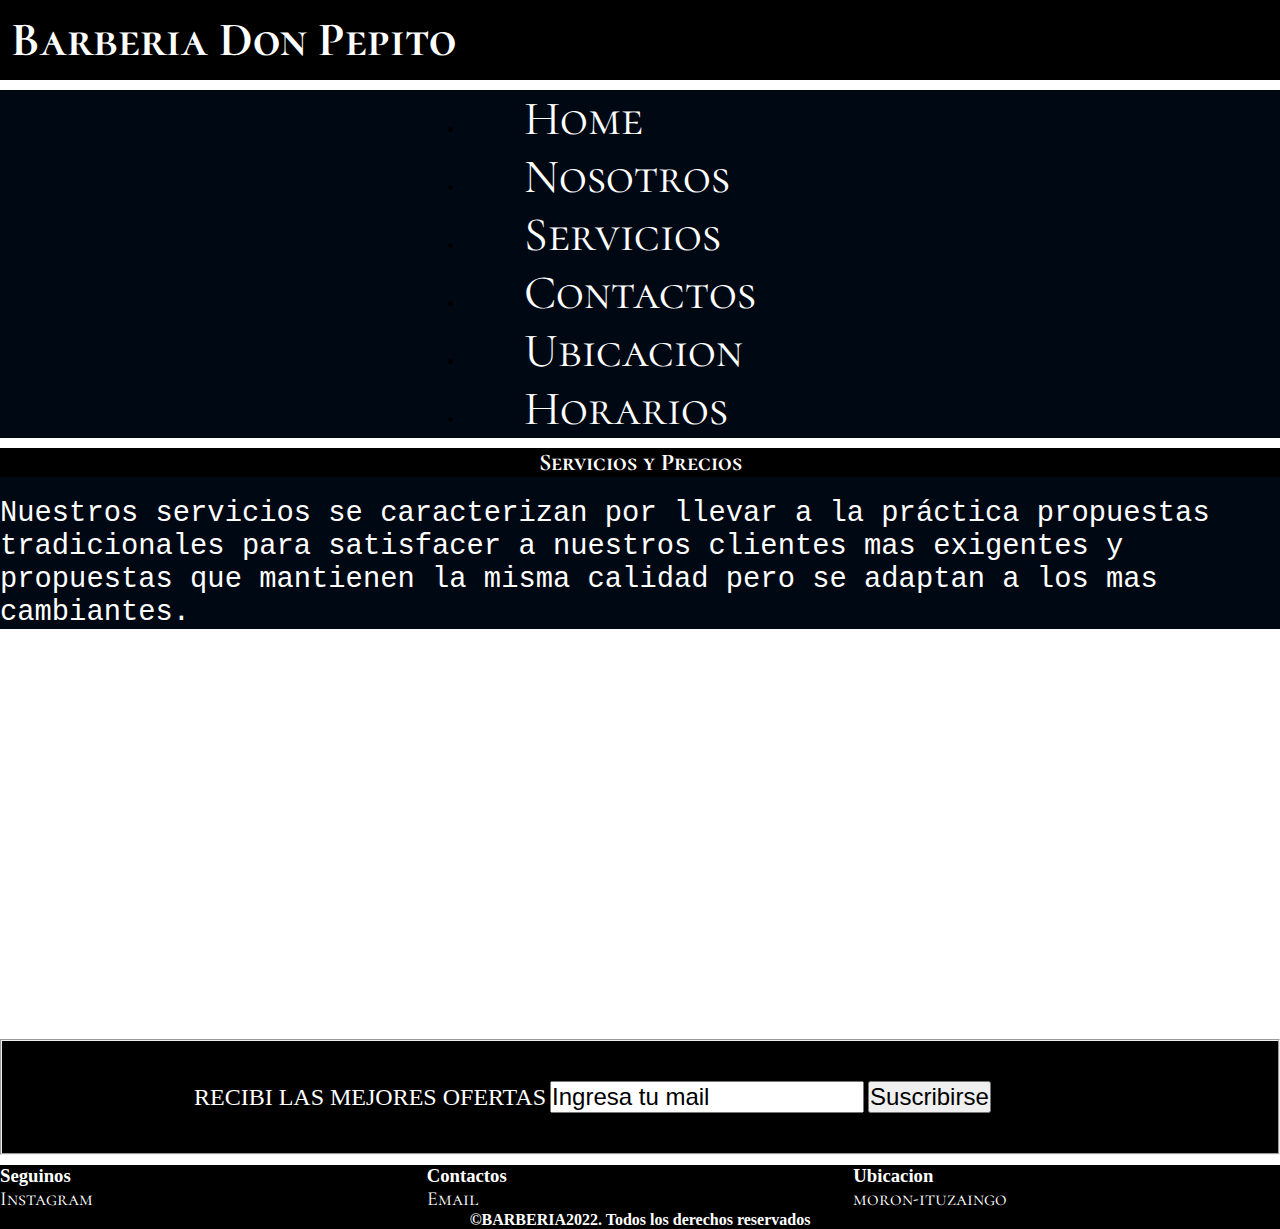
==== index.html @ e095fce4 "html y css" ====
<!DOCTYPE html>
<html lang="en">
<head>
    <meta charset="UTF-8">
    <meta http-equiv="X-UA-Compatible" content="IE=edge">
    <meta name="viewport" content="width=device-width, initial-scale=1.0">
    <link rel="stylesheet" href="./css/style.css">
    <title>barberia</title>
    <link rel="preconnect" href="https://fonts.googleapis.com">
    <link rel="preconnect" href="https://fonts.gstatic.com" crossorigin>
    <link href="https://fonts.googleapis.com/css2?family=Cormorant+SC:wght@300&display=swap" rel="stylesheet">
</head>
<body>
    <div class="padreGrid">
    <header>
        <h1>Barberia Don Pepito</h1>
    </header> 

    <nav>
        <ul>
            <li><a href="index.html">Home</a></li>
            <li><a href="./paginas/sobrenostros.html">Nosotros</a></li>
            <li><a href="./paginas/servicios.html">Servicios</a></li>
            <li><a href="./paginas/contactos.html">Contactos</a></li>
            <li><a href="./paginas/ubicacion.html">Ubicacion</a></li>
            <li><a href="./paginas/horarios.html">Horarios</a></li>
        </ul>
    </nav>

    <div class="horarios">
        <h2>Servicios y Precios</h2>

        <p class="servicios">Nuestros servicios se caracterizan por llevar a la práctica propuestas tradicionales para satisfacer a nuestros clientes mas exigentes y propuestas que mantienen la misma calidad pero se adaptan a los mas cambiantes.</p>

        
        <p>Corte .................................$CONSULTAR<p>
        <p>Corte de niño..........................$CONSULTAR</p>
        <p>Afeitado...............................$CONSULTAR</p>
        <p>Afeitado moderno.......................$CONSULTAR</p>
        <p>Recorte barba..........................$CONSULTAR</p>
        <p>Diseño Simple..........................$CONSULTAR</p>
        <p>Full diseño............................$CONSULTAR</p>
        <p>hair tatto.............................$CONSULTAR</p>
        <p>Black Mask.............................$CONSULTAR</p>
        <p>Corte + Hair Tattoo....................$CONSULTAR</p>
        </div>
        <form>
                <fieldset>
                    <label for="">RECIBI LAS MEJORES OFERTAS</label>
                    <input type="email" value="Ingresa tu mail">
                    <input type="submit" value="Suscribirse" class="boton">
                </fieldset>
        </form>

        <footer>

            <div class="seguinos">
                <h3>Seguinos</h3>
                <i class="fa-brands fa-instagram"></i>
                <a href="https://www.youtube.com/watch?v=UnkHtN3uj8A&list=RDUnkHtN3uj8A&start_radio=1&ab_channel=NolbertoAlkala-Topic">Instagram</a>
            </div>
    
            <div class="contactos">
                <h3>Contactos</h3>
                <a href="https://plataforma.coderhouse.com/cursos/41200/desarrollo-web-online">Email</a>
            </div>
    
            <div class="ubicacion">
                <h3>Ubicacion</h3>
                <a href="ubicacion">moron-ituzaingo</a>
                
            </div>
    
            <h4>©BARBERIA2022. Todos los derechos reservados</h4>
        </footer>
        </div>

</div>
</body>
</html>
---- css/style.css ----
*{
    margin: 0;
    padding: 0;
}

/* grid */

.padreGrid{
    display: grid;
    grid-template-columns: repeat(1,1fr);
    grid-template-areas: 
    "header"
    "nav"
    "main"
    "form"
    "footer";
    grid-gap: 10px;
}
header{
    grid-area: header;
}
main{
    grid-area: main;
}
nav{
    grid-area:nav ;
}
footer{
    grid-area: footer;
}
form{
    grid-area: form;
}
/* nav */
nav {
    display: flex;
    background-color: #000814;
    justify-content: center ;
}

nav a{
    padding-left: 60px;
    padding-right: 60px;
    color: white;
    font-size: 3em;
    text-decoration: none;
    font-family: 'Cormorant SC', serif;
    
}

a:hover{
    font-family:'Cormorant SC', serif ;
    color: yellow;


}

/* letras */
h1{
    padding: 10px;
    background-color: black;
    font-size: 3em;
    color: white;
    font-family: 'Cormorant SC', serif;
    border: 1px solid black;
}

h2{
    background-color: black;
    color: white;
    font-size: 1.5em;
    font-family: 'Cormorant SC', serif;
    text-align: center;
}
p{
    font-weight: bold;
    padding-top: 20px;
    text-align: center;
    font-family: 'Courier New', Courier, monospace;
    color: white;
    font-size: 1em;
}

.servicios{
    text-align: left;
    font-weight: 100;
    background-color: #000814;
    font-size: 1.8em;
    color: white;
}

/* imagen */
.horarios{
    background-image:url(../imagenes/fotoinicio.jpg);
    background-size: cover;
    background-repeat: no-repeat;
    background-position: center;
}
/* footer */
footer{
    display: grid;
    grid-template-columns: repeat(3,1fr);
    grid-template-areas: 
    "seguinos contactos ubicacion"
    "footer footer footer";
    background-color: black;
}

.seguinos{
    grid-area: seguinos;
    border: 0px solid #705d56;
}

.contactos{
    grid-area: contactos;
    border: 0px solid #705d56;
}

.ubicacion{
    grid-area: ubicacion;
    border:0px solid #705d56;
}
a{
    color: white;
    font-size: 20px;
    text-decoration: none;
    font-family: 'Cormorant SC', serif;
}

h4{
    grid-area: footer;
    color: white;
    text-align: center;
    
}
/* formulario */
fieldset{
    padding: 40px;
    padding-left: 20px;
    background-color: black;
    padding-left:15%;
}

label{
    font-size: 1.5em;
    color: white;
}

input{
    font-size: 1.5em;
}

h3{
    color: white;
}

/* REDES SOCIALES */

.redesSociales{
    padding-left: 10%;
    background-color: #705d56;
}

img:hover{
    width: 20%;
}

img{
    width: 23%;
    padding-left: 10px;
}

@media screen and (max-width:1024px) {

    h1{
        text-align: center;
    }

    nav, ul, li, a{
        font-size: 0.9em;
    }

    .servicios{
        text-align: center;
        background-color: #000814;
        font-size: 1.4em;
        color: white;
    }

    fieldset{
        padding: 6px;
        padding-left: 10px;
        background-color: black;
    }
    
    label{
        font-size: 1em;
        color: white;
    }
    
    input{
        font-size: 1em;
    }

}

@media screen and (max-width:546px) {

    fieldset{
        padding: 2px;
        padding-left: 3px;
        background-color: black;
    }
    
    label{
        font-size: 1em;
        color: white;
    }
    
    input{
        font-size: 0.7em;
    }
}
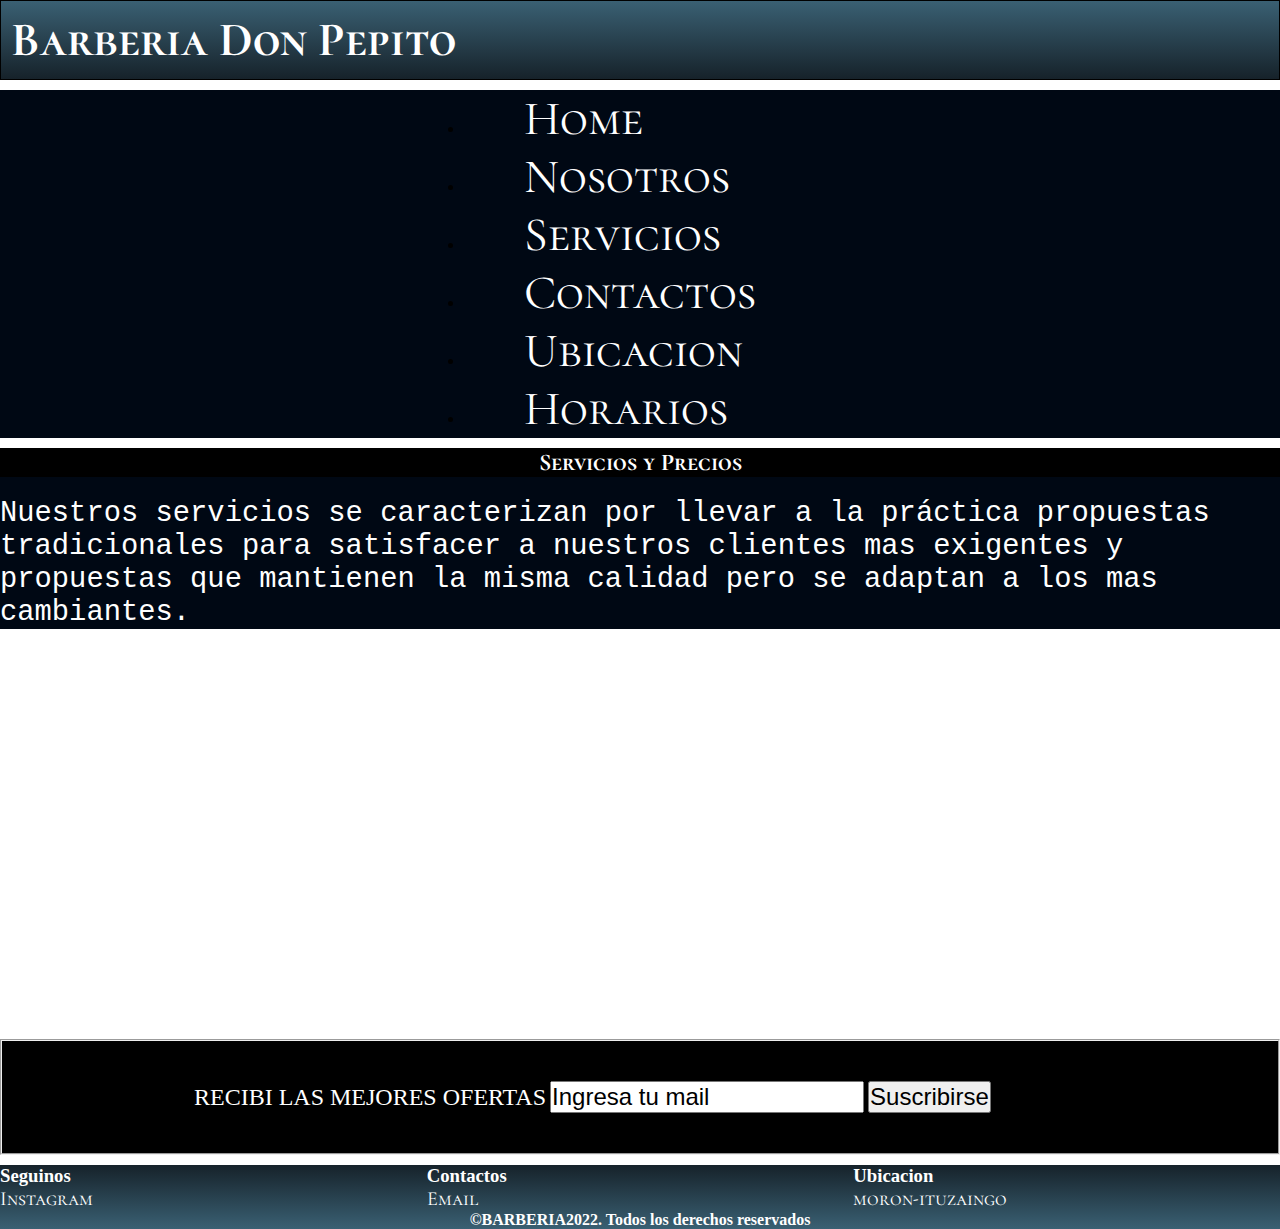
==== commit 7140c6eb: "agrege animaciones" ====
--- a/index.html
+++ b/index.html
@@ -9,8 +9,13 @@
     <link rel="preconnect" href="https://fonts.googleapis.com">
     <link rel="preconnect" href="https://fonts.gstatic.com" crossorigin>
     <link href="https://fonts.googleapis.com/css2?family=Cormorant+SC:wght@300&display=swap" rel="stylesheet">
+    <!-- animacion -->
+    <link
+    rel="stylesheet"
+    href="https://cdnjs.cloudflare.com/ajax/libs/animate.css/4.1.1/animate.min.css"
+    />
 </head>
-<body>
+<body class="animate__animated animate__fadeInDown">
     <div class="padreGrid">
     <header>
         <h1>Barberia Don Pepito</h1>
--- a/css/style.css
+++ b/css/style.css
@@ -58,7 +58,7 @@
 /* letras */
 h1{
     padding: 10px;
-    background-color: black;
+    background: linear-gradient(to top,#16222A,#3A6073);
     font-size: 3em;
     color: white;
     font-family: 'Cormorant SC', serif;
@@ -103,7 +103,7 @@
     grid-template-areas: 
     "seguinos contactos ubicacion"
     "footer footer footer";
-    background-color: black;
+    background: linear-gradient(to bottom,#16222A,#3A6073);
 }
 
 .seguinos{
@@ -170,6 +170,20 @@
     padding-left: 10px;
 }
 
+@keyframes mapa{
+    0%{
+        width: 0%;
+    }
+    100%{
+        width: 100%;
+    }
+}
+
+iframe{
+    animation-name: mapa;
+    animation-duration: 2s;
+}
+
 @media screen and (max-width:1024px) {
 
     h1{
@@ -202,6 +216,15 @@
         font-size: 1em;
     }
 
+    .boton{
+        color: white;
+        background-color: red;
+    }
+    
+    .boton:hover{
+        filter: grayscale(70%);
+    }
+
 }
 
 @media screen and (max-width:546px) {
